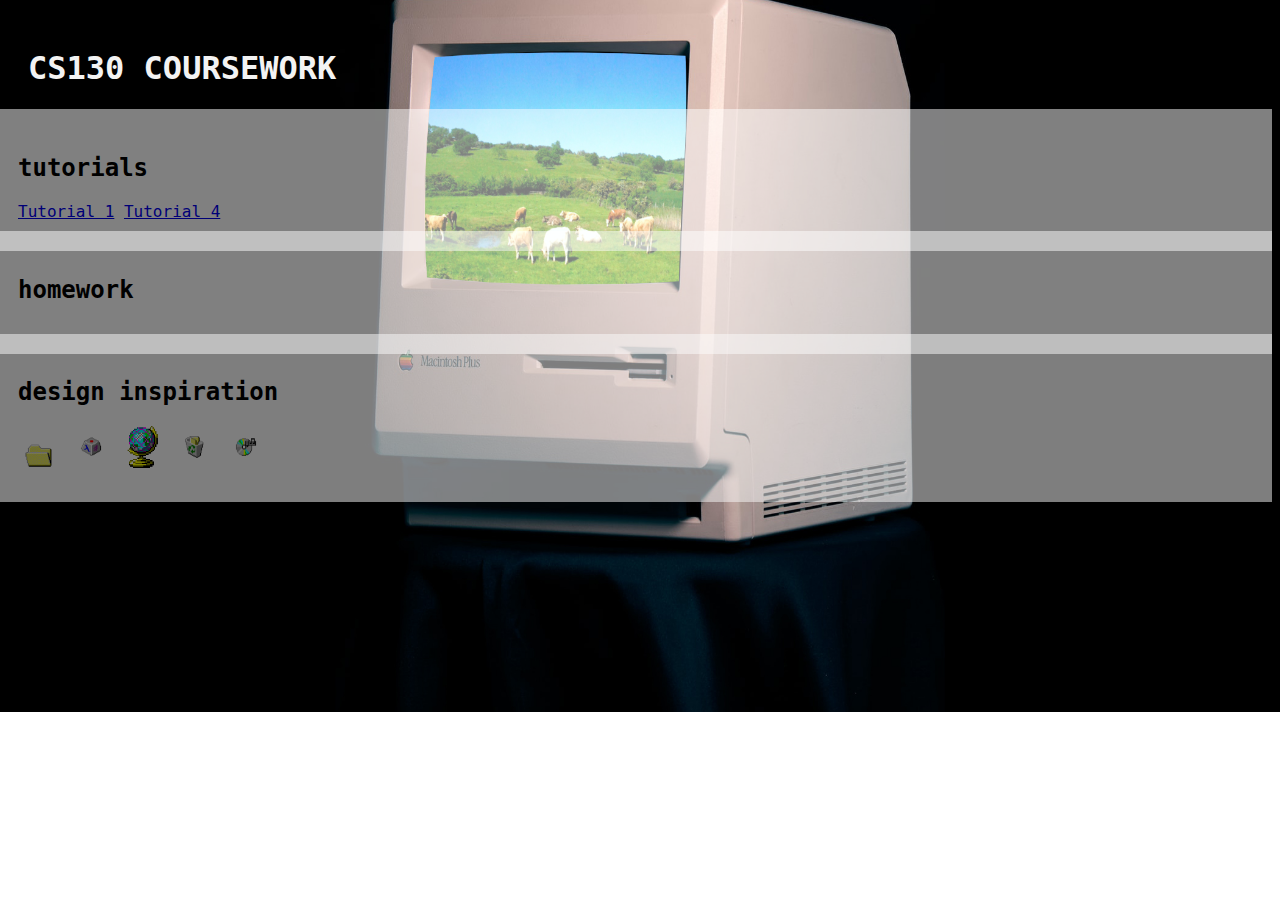
==== index.html @ 345e00a5 "commit" ====
<!-- You're welcome to change any of this! -->
<!DOCTYPE html>
<html lang="en">
   <head>
        <!-- stylesheets and metadata go here -->
       <title>My CS130 Homepage</title>       
       <link rel="stylesheet" href="style.css">
   </head>
   <body>
    <style>
        body {
          background-image: url('computer.jpg');
          background-position: center;
        background-repeat: no-repeat;
        background-size: cover;
        }
        </style>
       <!-- HTML content tags go here. Change anything you want! -->
       <header>
           <h1 style="color:rgb(243, 243, 243);">CS130 COURSEWORK</h1>
       </header> 
       <main>
           
            <section id="tutorials">
                <h2>  tutorials</h2>
                <a href="./tutorials/tutorial01/index.html">  Tutorial 1</a>
                <a href="./tutorials/tutorial04/index.html">  Tutorial 4</a>

                <!-- 
                    Links to your tutorial assignments go here.
                    When you submit a new tutorial, add a link to it
                    here (if applicable)
                -->
            </section>
            <section id="homework">
                <h2>homework</h2>
                <!-- 
                    Links to your Homework assignments go here.
                    When you submit a new HW assignment, add a link to it here (if applicable)
                -->
            </section>
            <section id="inspiration">
                <h2>design inspiration</h2>
                <a href="https://www.standingonthecorner.com"><img src="folder.gif" alt="sick" style="width:42px;height:42px;"></a>
                <a href="https://year0001.com"><img src="character.png" alt="minimalistic" style="width:42px;height:42px;"></a>
                <a href="https://blonded.co"><img src="globe.png" alt="scrolling" style="width:42px;height:42px;"></a>
                <a href="https://cargo.site"><img src="trash.png" alt="inspo" style="width:42px;height:42px;"></a>
                <a href="https://www.spelllingmusic.com"><img src="cd.png" alt="scrolling" style="width:42px;height:42px;"></a>
                <!-- 
                    Links to 5-10 websites that inspire you
                -->
            </section>
        </main>
   </body>
</html>
---- style.css ----
/* You're welcome to change any of this! */
* {
    box-sizing: border-box;
}
@import url('https://fonts.googleapis.com/css2?family=Fredoka+One&family=Modak&family=Space+Mono:ital@0;1&display=swap');
header, section {
    padding: 20px;
    font-family: 'Modak', monospace;
}
p, li {
    line-height: 1.5em;
}

#inspiration {
    background-color: #fcfcfc;
    font-family: 'Space Mono', monospace;
    opacity: 0.5;
    padding-top: 25px;
    padding-bottom: 30px;
    padding-right: 30px;
    padding-left: 25px;
    margin: -20px 0 0 -15px;
}

#homework {
    background-color: #ffffff;
    font-family: 'Space Mono', monospace;
    opacity: 0.5;
    padding-top: 25px;
    padding-bottom: 30px;
    padding-right: 30px;
    padding-left: 25px;
    margin: -20px 0 0 -15px;
}

#tutorials {
    background-color: #ffffff;
    font-family: 'Space Mono', monospace;
    opacity: 0.5;
    padding-top: 25px;
    padding-bottom: 30px;
    padding-right: 30p;
    padding-left: 25px;
    margin: -20px 0 0 -15px;
}
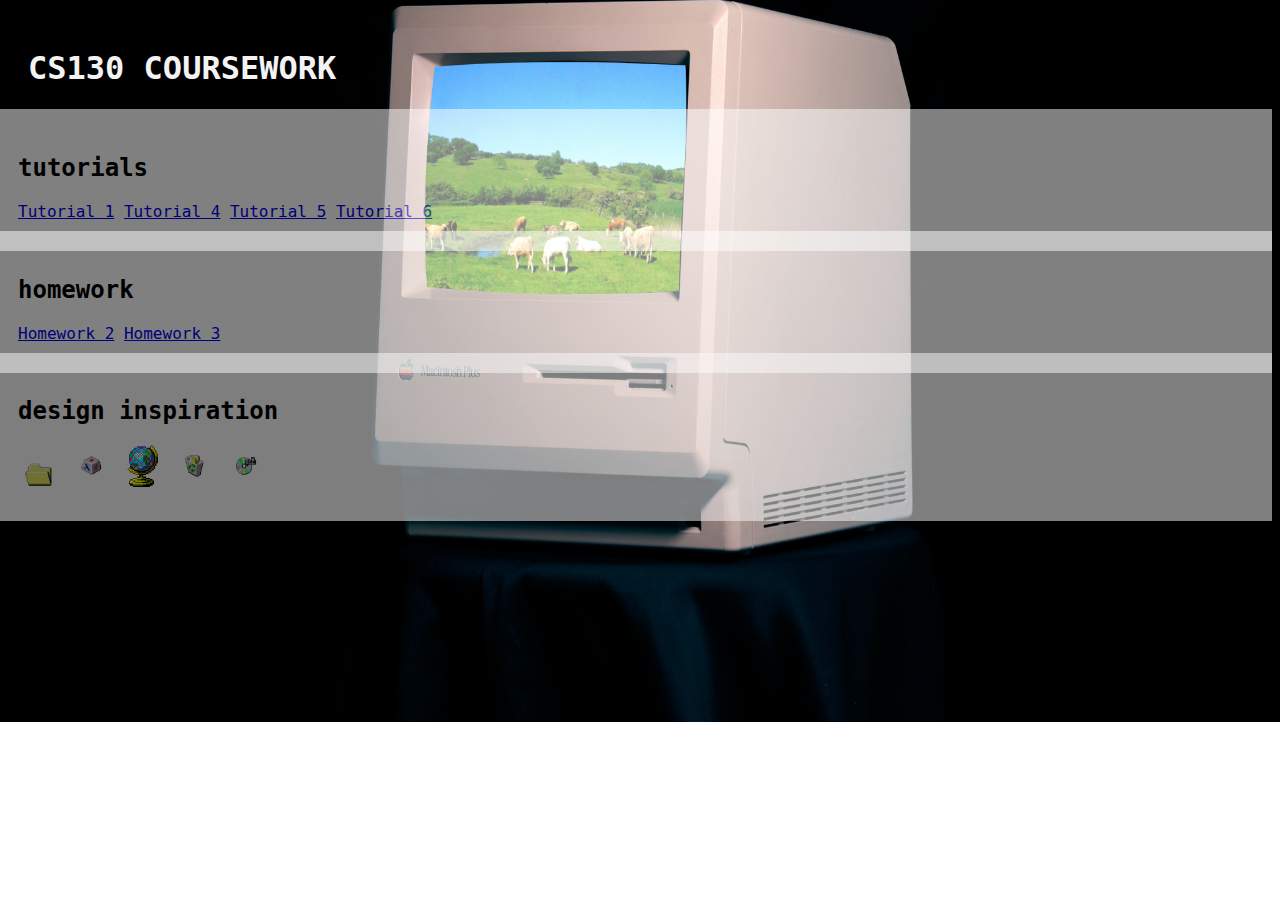
==== commit b504c70d: "commit" ====
--- a/index.html
+++ b/index.html
@@ -25,6 +25,8 @@
                 <h2>  tutorials</h2>
                 <a href="./tutorials/tutorial01/index.html">  Tutorial 1</a>
                 <a href="./tutorials/tutorial04/index.html">  Tutorial 4</a>
+                <a href="./tutorials/tutorial05/index.html">  Tutorial 5</a>
+                <a href="./tutorials/tutorial06/index.html">  Tutorial 6</a>
 
                 <!-- 
                     Links to your tutorial assignments go here.
@@ -37,7 +39,10 @@
                 <!-- 
                     Links to your Homework assignments go here.
                     When you submit a new HW assignment, add a link to it here (if applicable)
+                
                 -->
+                <a href="./homework/hw02/index.html">  Homework 2</a>
+                <a href="./homework/hw03/index.html">  Homework 3</a>
             </section>
             <section id="inspiration">
                 <h2>design inspiration</h2>
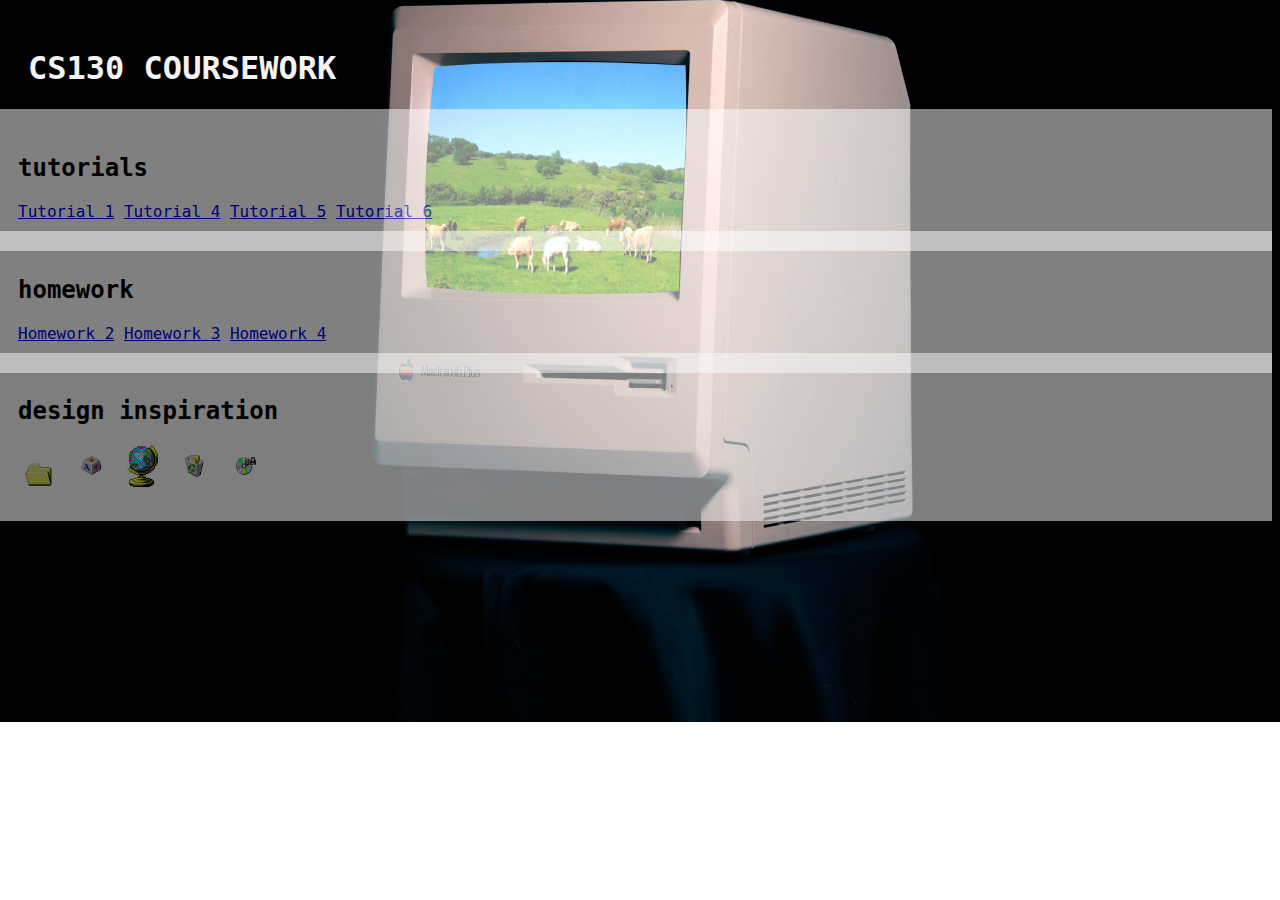
==== commit 5150a40f: "commit" ====
--- a/index.html
+++ b/index.html
@@ -25,24 +25,15 @@
                 <h2>  tutorials</h2>
                 <a href="./tutorials/tutorial01/index.html">  Tutorial 1</a>
                 <a href="./tutorials/tutorial04/index.html">  Tutorial 4</a>
-                <a href="./tutorials/tutorial05/index.html">  Tutorial 5</a>
+                <a href="./tutorials/tutorial05/01-font-switcher/index.html">  Tutorial 5</a>
                 <a href="./tutorials/tutorial06/index.html">  Tutorial 6</a>
-
-                <!-- 
-                    Links to your tutorial assignments go here.
-                    When you submit a new tutorial, add a link to it
-                    here (if applicable)
-                -->
             </section>
             <section id="homework">
                 <h2>homework</h2>
-                <!-- 
-                    Links to your Homework assignments go here.
-                    When you submit a new HW assignment, add a link to it here (if applicable)
-                
-                -->
                 <a href="./homework/hw02/index.html">  Homework 2</a>
                 <a href="./homework/hw03/index.html">  Homework 3</a>
+                <a href="./tutorials/hw04/your_task/index.html">  Homework 4</a>
+
             </section>
             <section id="inspiration">
                 <h2>design inspiration</h2>
